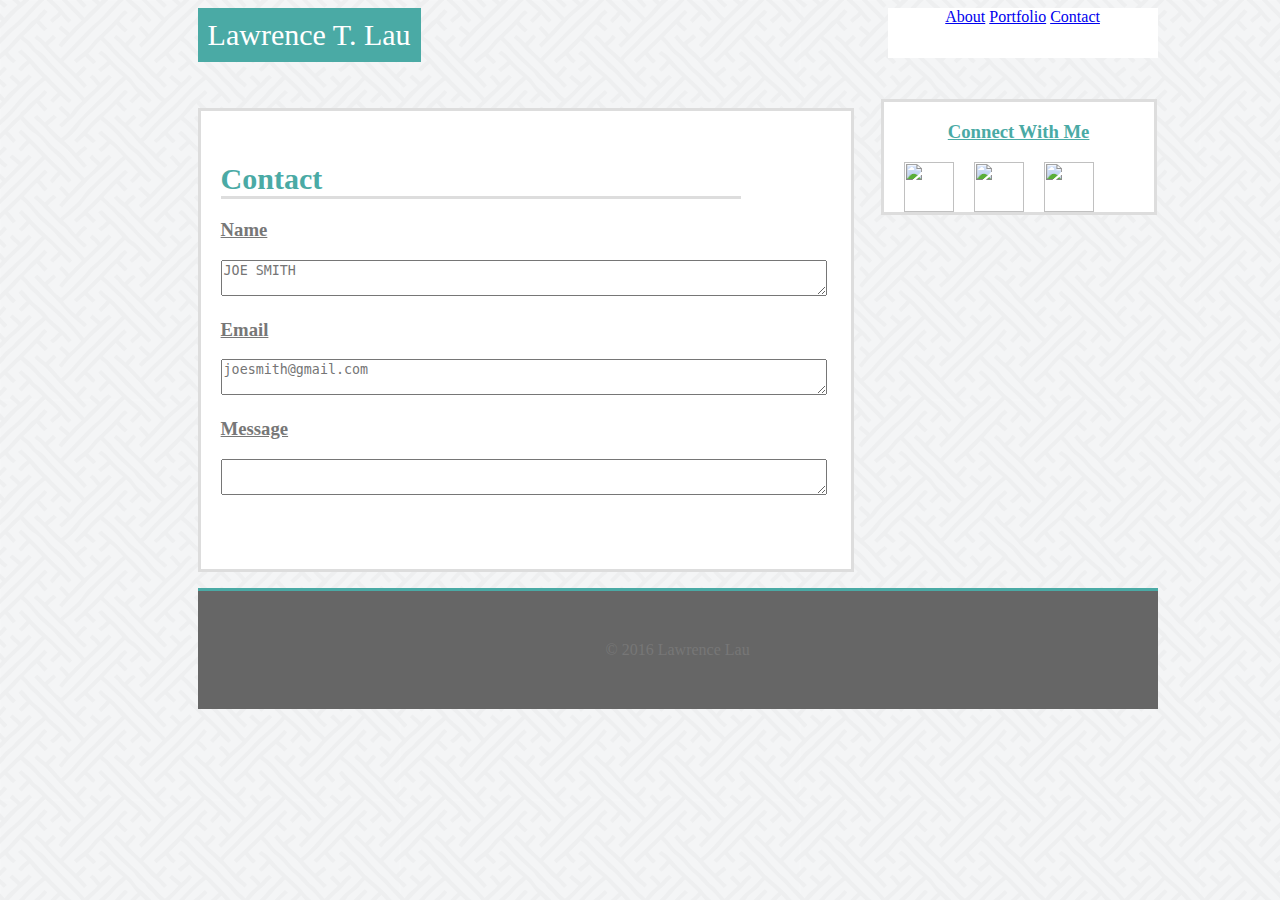
==== contact.html @ 4e569ce9 "Submission" ====
<!DOCTYPE html>

<html>
	<head>
		<link rel="stylesheet" type="text/css" href="assets/css/style.css">
		<title>Contact</title>
	</head>

<section class="everything">		

		<header>Lawrence T. Lau</header>

		

	<body background="assets/images/sayagata-400px.png">


		<div class="menu">
			<a href="index.html">About</a>
			<a href="portfolio.html">Portfolio</a>
			<a href="contact.html">Contact</a>
		</div>
	
	<section class="main">

		<h1>Contact</h1>
	



		<section class="text">
			
			
			<h3>Name</h3>
			<textarea placeholder="JOE SMITH"></textarea>

			<h3>Email</h3>
			<textarea placeholder="joesmith@gmail.com"></textarea>

			<h3>Message</h3>
			<textarea></textarea>
		
	
		
		</section>
	
	</section>

		<div class="links">		

			<h3>Connect With Me</h3>

			<div class="linkimages">

			<a href="https://github.com/lawrencelau125"><img src="https://pbs.twimg.com/profile_images/616309728688238592/pBeeJQDQ.png" width="50px" height="50px"></a>
			<a href="https://www.linkedin.com/in/lawrence-lau-98167126?trk=hp-identity-photo"><img src="https://lh3.googleusercontent.com/00APBMVQh3yraN704gKCeM63KzeQ-zHUi5wK6E9TjRQ26McyqYBt-zy__4i8GXDAfeys=w300" width="50px" height="50px"></a>
			<a href="http://stackoverflow.com/users/6670028/lawrence-lau"><img src="https://encrypted-tbn1.gstatic.com/images?q=tbn:ANd9GcR7A3wAuudoXw8butMA-wxJdWYdUlNbWjC6EOV3iXnrUf08dwX3PA" width="50px" height="50px"></a>

		</div>
	</div>


	</body>
	<footer>&#169; 2016 Lawrence Lau</footer>
</section>


</html>
---- assets/css/style.css ----
.everything {
	width: 960px;
	margin-left: 15%;	
}

header {
	color: #ffffff;
	font: font-family: 'Georgia', Times, Times New Roman, serif;
	font-size: 30px;
	background-color: #4aaaa5;
	float: left;
	
	
	text-align: center;
	padding: 10px;
}

h1 {
	clear: left;
	margin-left: 20px;
	color: #4aaaa5;
	font-size: 30px;
	width: 80%;
	border-bottom-style: solid;
	border-color: #dddddd;
}

.menu {
	float: right;
	width: 270px;
	text-align: center;  
	height: 50px;
	background-color: white;


}

img {
	float: left;
	margin-left: 20px;
}

.text {
	height: 350px;
	margin-left: 20px;
	color: #777777;
	width: 80%;
}

p {
	color: #777777;
}

textarea{
width: 600px;

}
.main {
	position: relative;
	top: 100px;
	width: 650px;
	padding-top: 0px;
	border-style: solid;
	border-color: #dddddd;
	background-color: white;
}

.links {
	color: #4aaaa5;
	float: left;
	position: relative;
	left: 683px;
	top: -373px;
	width: 270px;
	border-style: solid;
	border-color: #dddddd;
	text-align: center;
	background-color: white;
}
h3 {
	text-decoration: underline;
}

.linkimages {

}

footer {
	float: right;
	background-color: #666666;
	width: 860px;
	padding: 50px;
	text-align: center;
	color: #777777;
	position: relative;
	top: 0px;
	border-top-style: solid;
	border-top-color: #4aaaa5;


}
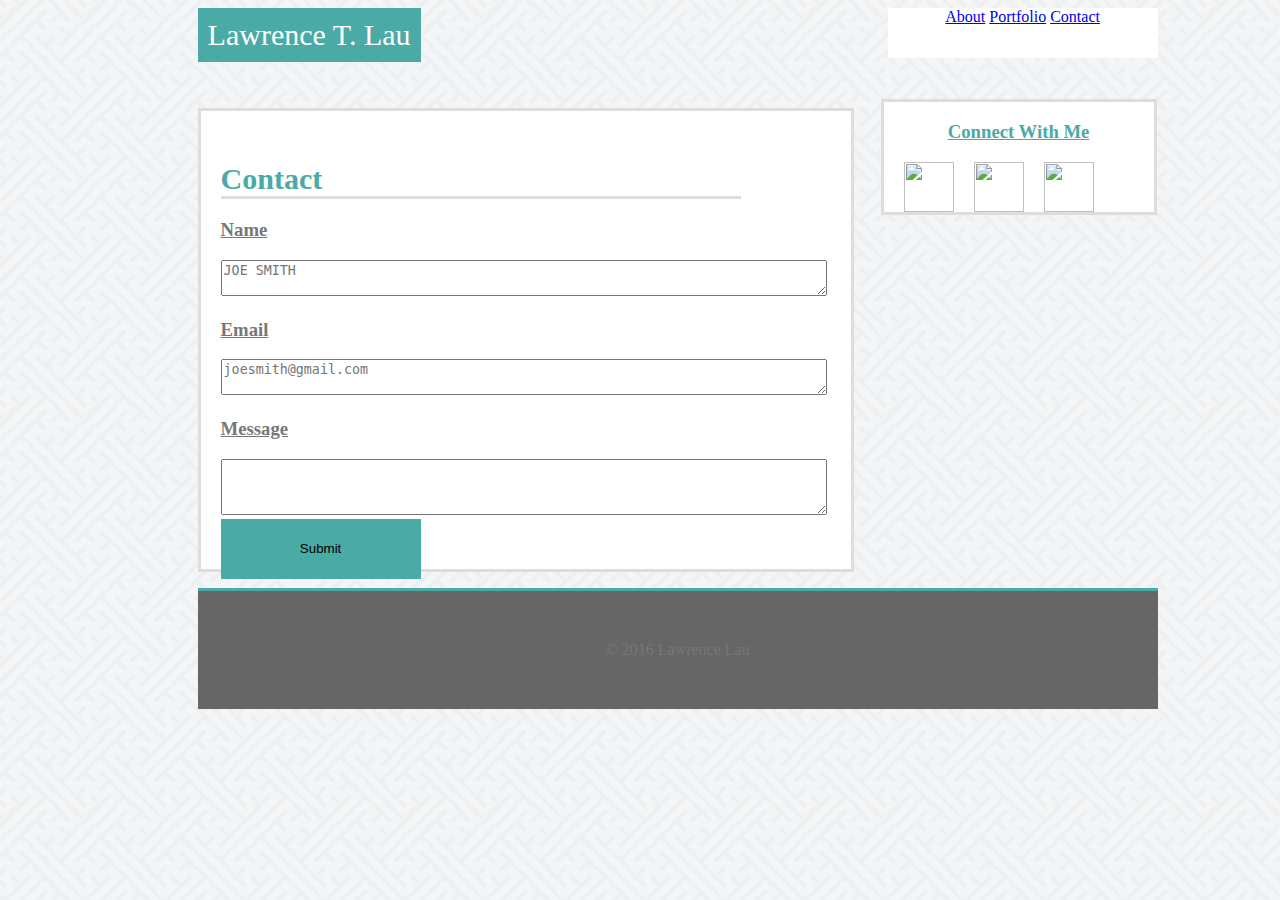
==== commit 912a2c49: "FINAL" ====
--- a/contact.html
+++ b/contact.html
@@ -38,8 +38,9 @@
 			<textarea placeholder="joesmith@gmail.com"></textarea>
 
 			<h3>Message</h3>
-			<textarea></textarea>
-		
+			<textarea id="message"></textarea>
+			
+			<button id="button" type="button">Submit</button>
 	
 		
 		</section>
--- a/assets/css/style.css
+++ b/assets/css/style.css
@@ -8,9 +8,7 @@
 	font: font-family: 'Georgia', Times, Times New Roman, serif;
 	font-size: 30px;
 	background-color: #4aaaa5;
-	float: left;
-	
-	
+	float: left;	
 	text-align: center;
 	padding: 10px;
 }
@@ -96,6 +94,16 @@
 	top: 0px;
 	border-top-style: solid;
 	border-top-color: #4aaaa5;
+}
 
+#button {
+	width: 200px;
+	height: 60px;
+	background-color: #4aaaa5;
+	border-style: hidden;
 
+}
+
+#message {
+	height: 50px;
 }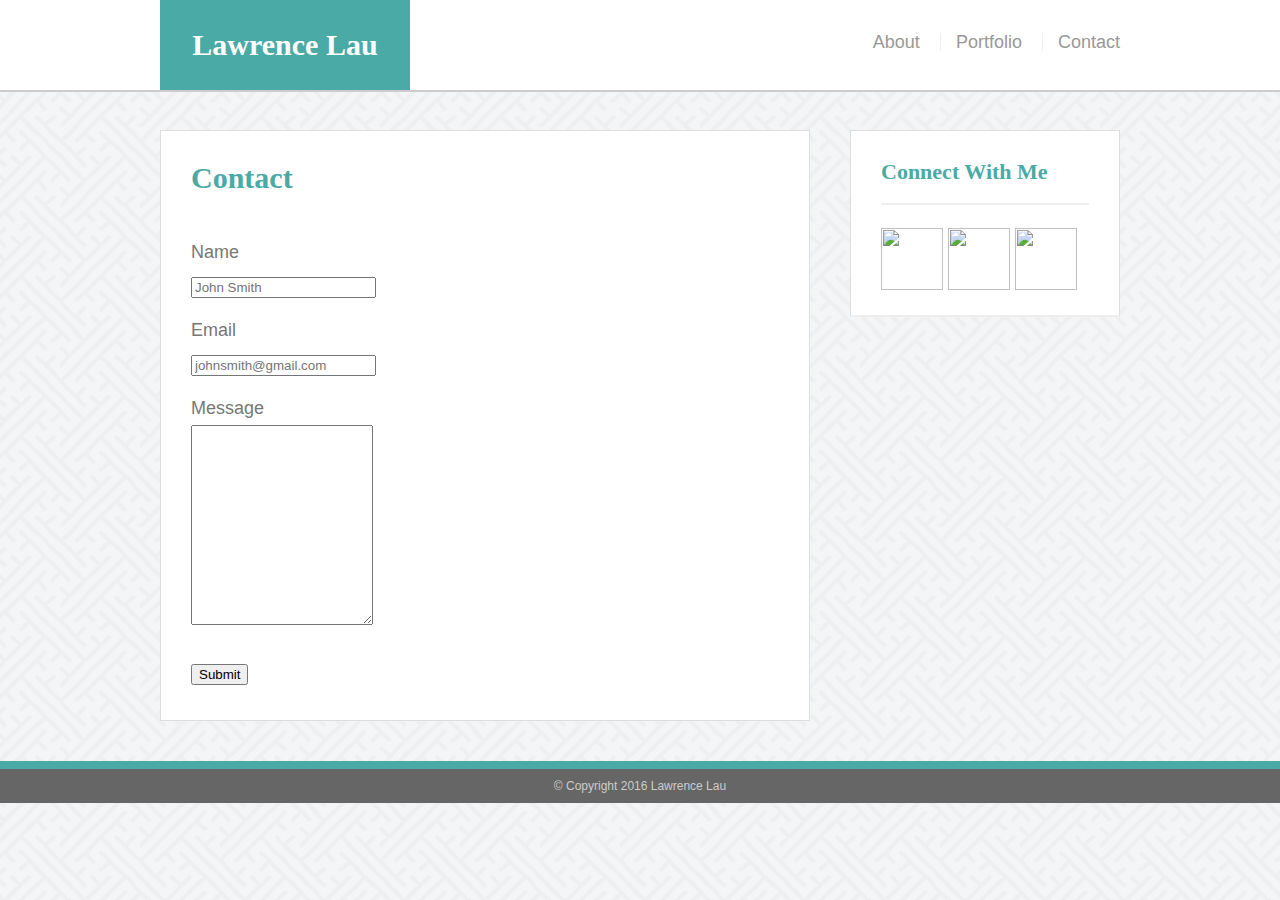
==== commit ced11074: "Corrected Final" ====
--- a/contact.html
+++ b/contact.html
@@ -1,69 +1,70 @@
 <!DOCTYPE html>
+<head>
+	
+	<title>Contact</title>
+</head>
 
-<html>
-	<head>
-		<link rel="stylesheet" type="text/css" href="assets/css/style.css">
-		<title>Contact</title>
-	</head>
+	<link rel="stylesheet" href="assets/css/reset.css">
+	<link rel="stylesheet" href="assets/css/stylev2.css">
+<body>
+	<header id="masthead">
+		<div class="container">
+			<a href="index.html" id="logo">Lawrence Lau</a>
+				<nav>
+					<a href="index.html">About</a>
+					<a href="portfolio.html">Portfolio</a>
+					<a href="contact.html">Contact</a>
+				</nav>		
+		</div>
+	</header>
 
-<section class="everything">		
+	<div id="main-container" class="container">
+		<section class="main-section">
+			<h1>Contact</h1>
 
-		<header>Lawrence T. Lau</header>
+				<form id="contact-form">
+					<ul>
+						<li>
+							<label for="name">Name</label>
+							<input type="text" name="name" id="name" placeholder="John Smith" required="required">
+						</li>
 
-		
+						<li>
+							<label for="email">Email</label>
+							<input type="text" name="email" id="email" placeholder="johnsmith@gmail.com" required="required">
+						</li>
 
-	<body background="assets/images/sayagata-400px.png">
+						<li>
+							<label for="message">Message</label>
+							<textarea id="message" name="message" required="required"></textarea>	
+						</li>						
+					</ul>
+
+					<input type="submit" name="submit">
+
+				</form>
+				
+
+		</section>
+
+		<section class="sidebar">
+			<div id="connect">
+				<h2>Connect With Me</h2>
+				
+				<a href="https://github.com/lawrencelau125"><img src="https://pbs.twimg.com/profile_images/616309728688238592/pBeeJQDQ.png" class="social" class="social"></a>
+				<a href="https://www.linkedin.com/in/lawrence-lau-98167126?trk=hp-identity-photo"><img src="https://lh3.googleusercontent.com/00APBMVQh3yraN704gKCeM63KzeQ-zHUi5wK6E9TjRQ26McyqYBt-zy__4i8GXDAfeys=w300" class="social"></a>
+				<a href="http://stackoverflow.com/users/6670028/lawrence-lau"><img src="https://encrypted-tbn1.gstatic.com/images?q=tbn:ANd9GcR7A3wAuudoXw8butMA-wxJdWYdUlNbWjC6EOV3iXnrUf08dwX3PA" class="social"></a>
+			</div>
+		</section>
+	</div>
+
+	<footer>
+		<div class="container">
+			&copy; Copyright 2016 Lawrence Lau
+		</div>
+	</footer>
+
+</body>
+</html>
 
 
-		<div class="menu">
-			<a href="index.html">About</a>
-			<a href="portfolio.html">Portfolio</a>
-			<a href="contact.html">Contact</a>
-		</div>
-	
-	<section class="main">
-
-		<h1>Contact</h1>
-	
-
-
-
-		<section class="text">
-			
-			
-			<h3>Name</h3>
-			<textarea placeholder="JOE SMITH"></textarea>
-
-			<h3>Email</h3>
-			<textarea placeholder="joesmith@gmail.com"></textarea>
-
-			<h3>Message</h3>
-			<textarea id="message"></textarea>
-			
-			<button id="button" type="button">Submit</button>
-	
-		
-		</section>
-	
-	</section>
-
-		<div class="links">		
-
-			<h3>Connect With Me</h3>
-
-			<div class="linkimages">
-
-			<a href="https://github.com/lawrencelau125"><img src="https://pbs.twimg.com/profile_images/616309728688238592/pBeeJQDQ.png" width="50px" height="50px"></a>
-			<a href="https://www.linkedin.com/in/lawrence-lau-98167126?trk=hp-identity-photo"><img src="https://lh3.googleusercontent.com/00APBMVQh3yraN704gKCeM63KzeQ-zHUi5wK6E9TjRQ26McyqYBt-zy__4i8GXDAfeys=w300" width="50px" height="50px"></a>
-			<a href="http://stackoverflow.com/users/6670028/lawrence-lau"><img src="https://encrypted-tbn1.gstatic.com/images?q=tbn:ANd9GcR7A3wAuudoXw8butMA-wxJdWYdUlNbWjC6EOV3iXnrUf08dwX3PA" width="50px" height="50px"></a>
-
-		</div>
-	</div>
-
-
-	</body>
-	<footer>&#169; 2016 Lawrence Lau</footer>
-</section>
-
-
-</html>--- a/assets/css/stylev2.css
+++ b/assets/css/stylev2.css
@@ -0,0 +1,220 @@
+* {
+	box-sizing: border-box;
+}
+
+body {
+	background: url(../images/sayagata-400px.png);
+	font-size: 18px;
+	line-height: 34px;
+	font-family: 'Arial', 'Helvetica Neue', Helvetica, sans-serif;
+	color: #777;
+}
+
+.container {
+	width: 100%;
+	max-width: 960px;
+	margin: 0 auto;
+	clear: both;
+}
+
+h1, h2, h3, p {
+	margin-bottom: 20px;
+}
+
+p:last-child {
+	margin-bottom: 0
+}
+
+h1, h2, h3 {
+	font-family: 'Georgia', Times, Times New Roman, serif;
+	font-weight: 700;
+	color: #4aaaa5
+}
+
+h1 {
+	font-size: 30px;
+	line-height: 49px
+	border-bottom: 3px solid #ddd;
+	padding-bottom: 20px;
+}
+
+h2, h3 {
+	font-size: 22px;
+}
+
+/*header*/
+
+#masthead{
+	background: #fff;
+	margin: 0 0 30px;
+	z-index: 99;
+	color: :#fff;
+	overflow: auto;
+	border-bottom: 2px solid #ccc;
+    position: fixed;
+	width: 100%;
+}
+
+#logo {
+	width: 250px;
+	height: 90px;
+	background: #4aaaa5;
+	float: left;
+	font-family: 'Georgia', Times, Times New Roman, serif;
+	text-align: center;
+	line-height: 90px;
+	color: #fff;
+	font-weight: 700;
+	font-size: 30px;
+	text-decoration: none;
+}
+
+nav {
+	float: right;
+	margin-top: 25px;
+}
+
+nav a {
+	color: #999;
+	text-decoration: none;
+	margin-left: 15px;
+	display: inline-block;
+	border-left: 1px solid #efefef;
+	padding-left: 15px;
+	line-height: 18px;
+}
+
+nav a:first-child {
+	border-left: 0 none;
+}
+
+#main-container {
+	padding-top: 130px;
+}
+
+.main-section {
+	background: #fff;
+	padding: 30px;
+	margin: 0 0 40px 0;
+	width: 100%;
+	max-width: 650px;
+	float: left;
+	border: 1px solid #ddd;
+}
+
+.auth-image {
+	width: 200px;
+	height: auto;
+	margin-top: 10px;
+	float: left;
+	margin-right: 25px;
+}
+
+.sidebar {
+	background: #fff;
+	padding: 30px;
+	width: 100%;
+	max-width: 270px;
+	float: right;
+	border: 1px solid #ddd;
+	margin-bottom: 20px;
+}
+
+h3, .sidebar, h2 {
+	border-bottom: 2px solid #eee;
+	padding-bottom: 20px;
+	margin-bottom: 15px;
+	line-height: 22px
+}
+
+.social {
+	width: 62px;
+	height: 62px;
+	margin-top: 8px;
+	margin-right: 5px;
+}
+
+.social:last-child {
+	margin-right: 0;
+}
+
+footer {
+	background: #666;
+	color: #fff
+	padding: 30px 0;
+	clear: both;
+	border-top: 8px solid #4aaaa5;
+	color: #ccc;
+	font-size: 12px;
+	text-align: center;
+}
+
+.work {
+	width: 274px;
+	overflow: auto;
+	position: relative;
+	float: left;
+	margin: 20px 0 25px;
+}
+
+.work:nth-child(even) {
+	margin-right: 40px;
+}
+
+.work img {
+	width: 100%;
+	border: 0 none;
+	opacity: .8;
+}
+
+.work h3 {
+	border-bottom: 0;
+	background: #4aaaa5;
+	color: #fff;
+	text-align: center;
+	position: absolute;
+	bottom: 20px;
+	padding: 15px;
+	width: 100%
+	line-height: 30px;
+	margin-bottom: 0;
+	font-weight: 300;
+}
+
+#contact-form ul{
+	margin-bottom: 20px;
+}
+
+#contact-form li {
+	margin-bottom: 10px;
+}
+
+label,
+input[type=text]
+input[type=email]
+textarea {
+	display: block;
+	
+}
+
+input[type=text]
+input[type=email]
+textarea {
+	height: 35px;
+	border: 1px solid #ddd;
+	padding: 0 10px;
+	font-size: 14px;
+}
+
+textarea {
+	height: 200px;
+}
+
+input [type=submit] {
+	background: #4aaaa5;
+	border: 0 none;
+	color: #fff;
+	font-size: 18px;
+	padding: 10px, 30px;
+	cursor: pointer;
+}